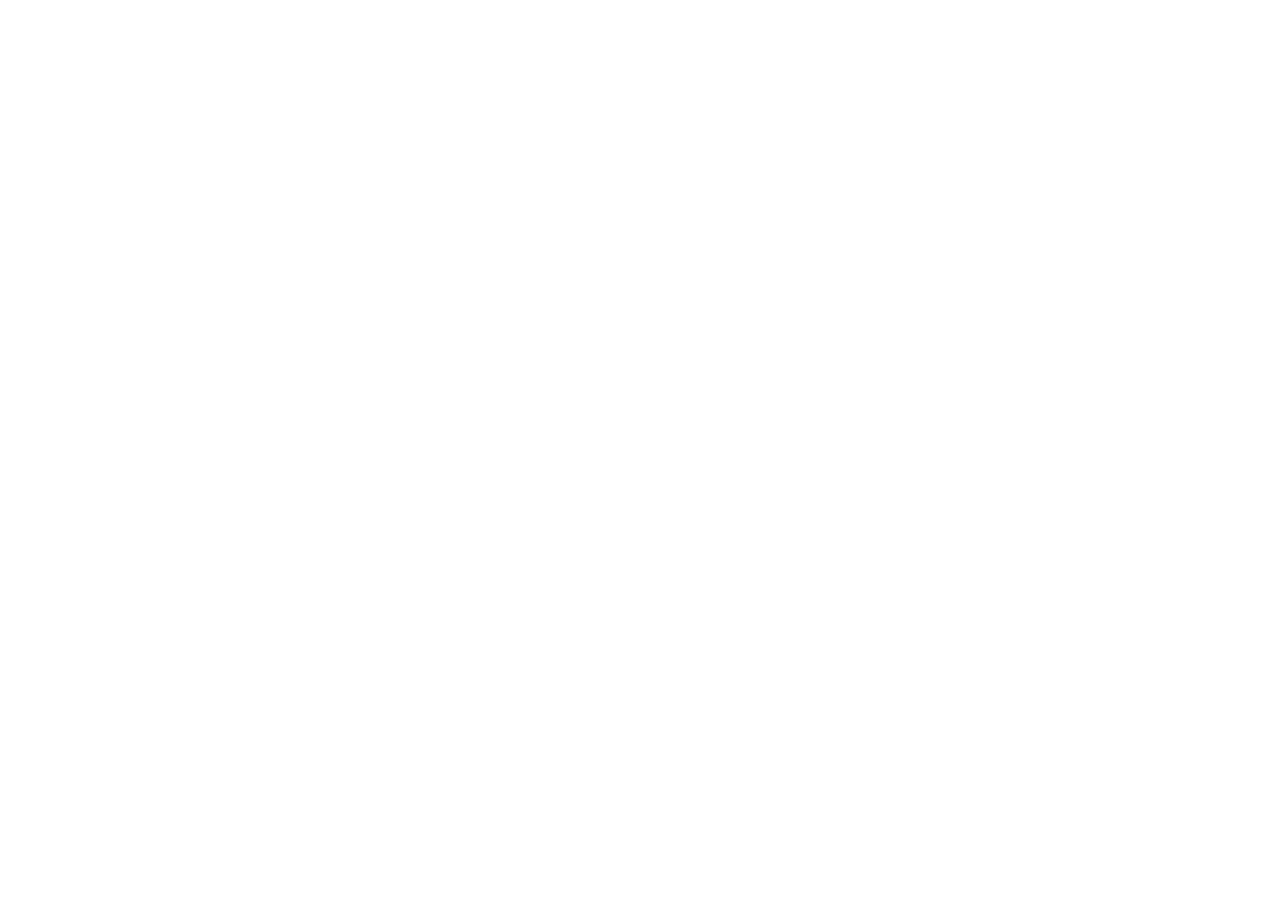
==== index.html @ 5cb4541d "blah blah blah" ====
<!DOCTYPE html>
<html lang="en">
<head>
    <meta charset="UTF-8">
    <meta name="viewport" content="width=device-width, initial-scale=1.0">
    <title>Year 11 Portfolio</title>
    <link rel="stylesheet" href="style.css">
</head>
<body>
    
</body>
</html>
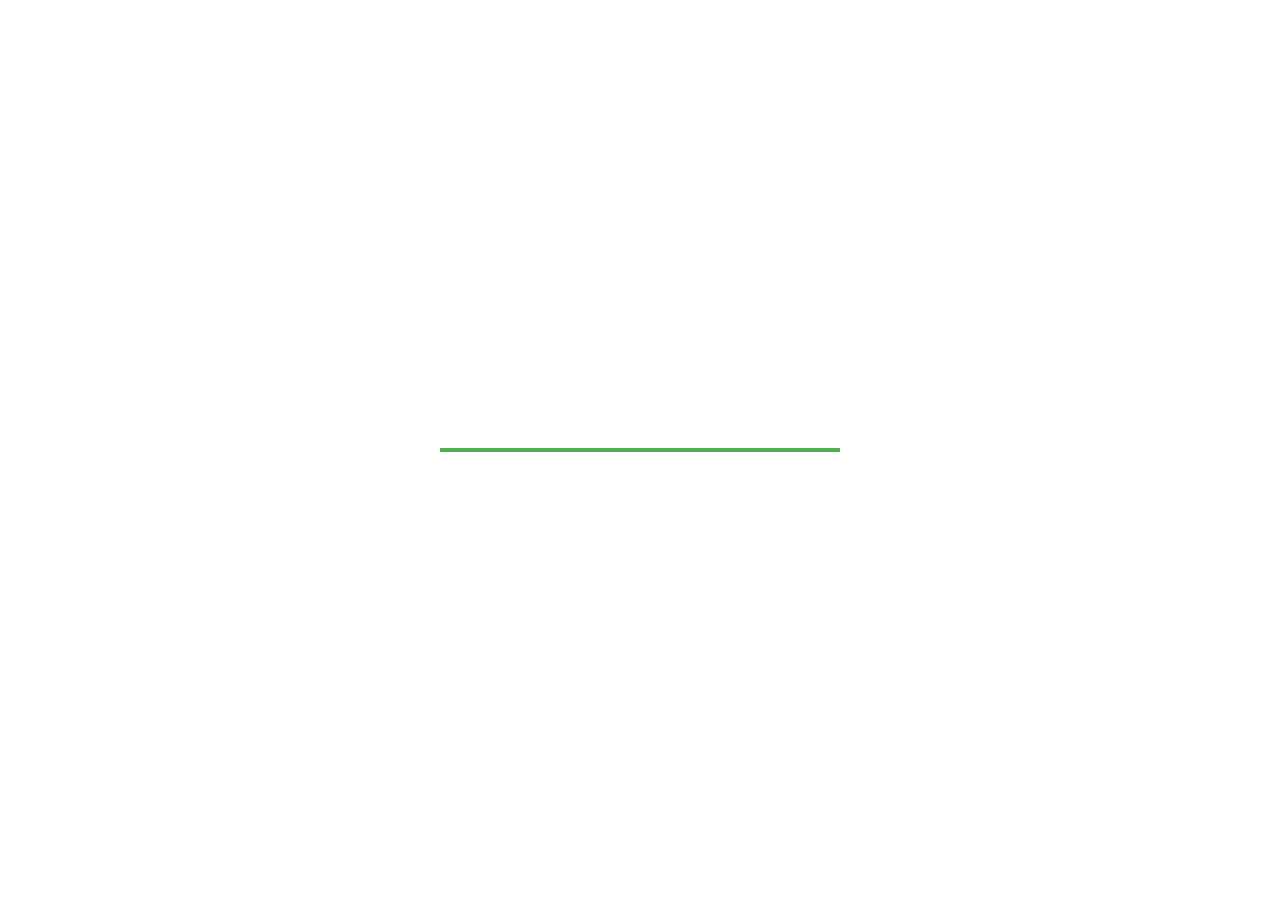
==== commit ccdfeb92: "update" ====
--- a/index.html
+++ b/index.html
@@ -4,9 +4,202 @@
     <meta charset="UTF-8">
     <meta name="viewport" content="width=device-width, initial-scale=1.0">
     <title>Year 11 Portfolio</title>
-    <link rel="stylesheet" href="style.css">
+    <link rel="stylesheet" href="styles.css">
+    <style>
+        html {
+            scroll-behavior: smooth;
+        }
+        body, html {
+            margin: 0;
+            padding: 0;
+            overflow: hidden; /* Hide overflow while loading */
+        }
+        .topnav {
+            position: fixed;
+            top: 0;
+            width: 100%;
+            z-index: 10000;
+            display: flex;
+            justify-content: center;
+            align-items: center;
+            padding: 0;
+            background-color: white; 
+        }
+        .topnav a {
+            display: inline-block;
+            padding: 14px 16px;
+            text-decoration: none;
+        }
+        .topnav a img {
+            width: 50px; 
+            height: auto;
+            transition: transform 0.3s; 
+        }
+        .topnav a:hover img {
+            transform: scale(1.1); 
+        }
+        .topnav a.active img {
+            transform: scale(1.1); 
+        }
+        #projects {
+            margin-top: 2000px; 
+        }
+        
+        ::-webkit-scrollbar {
+            width: 0px;
+        }
+        ::-webkit-scrollbar-track {
+            background: white; 
+        }
+        ::-webkit-scrollbar-thumb {
+            background: white; 
+            border-radius: 0; 
+        }
+        ::-webkit-scrollbar-thumb:hover {
+            background: #ffffff;
+        }
+        
+        .centered-text {
+            text-align: center;
+            position: absolute;
+            top: 50%;
+            left: 50%;
+            transform: translate(-50%, -50%);
+        }
+        .centered-text h1 {
+            font-size: 3em;
+            color: #333;
+        }
+        .centered-text h2 {
+            font-size: 2em;
+            color: #666;
+        }
+        .project-boxes {
+            display: flex;
+            justify-content: space-around;
+            margin-top: 20px;
+        }
+
+        .project-box {
+            width: 30%;
+            padding: 20px;
+            border: 1px solid #ccc;
+            border-radius: 5px;
+            text-align: center;
+            background-color: #f9f9f9;
+        }
+
+        .project-box h3 {
+            margin-top: 0;
+        }
+
+        .project-box p {
+            color: #666;
+        }
+
+        /* Loading bar styles */
+        #loading-bar-container {
+            position: fixed;
+            top: 50%;
+            left: 50%;
+            transform: translate(-50%, -50%);
+            width: 80%;
+            max-width: 400px;
+            height: 4px;
+            background-color: #ddd;
+            z-index: 10001;
+        }
+        #loading-bar {
+            width: 0;
+            height: 100%;
+            background-color: #4caf50;
+            transition: width 4s ease;
+        }
+
+        /* Hide content initially */
+        #content {
+            display: none;
+        }
+    </style>
 </head>
-<body>
-    
+<body id="home">
+    <div id="loading-bar-container">
+        <div id="loading-bar"></div>
+    </div>
+    <div id="content">
+        <div class="topnav" id="navbar">
+            <a class="active" href="#home" id="home-link"><img src="home.png" alt="Home"></a>
+            <a href="#projects" id="projects-link"><img src="projects.png" alt="Projects"></a>
+            <a href="contact.html" id="contact-link"><img src="contact.png" alt="Contact"></a>
+            <a href="about.html" id="about-link"><img src="about_Me.png" alt="About"></a>
+        </div>
+        
+        <div class="centered-text" id="centered-text">
+            <h1>Avery Beuth</h1>
+            <h2>Year 11 Portfolio</h2>
+        </div>
+        
+        <section id="projects">
+            <h2>Projects</h2>
+            <div class="project-boxes">
+                <div class="project-box">
+                    <h3>Project 1</h3>
+                    <p>Description of Project 1</p>
+                </div>
+                <div class="project-box">
+                    <h3>Project 2</h3>
+                    <p>Description of Project 2</p>
+                </div>
+                <div class="project-box">
+                    <h3>Project 3</h3>
+                    <p>Description of Project 3</p>
+                </div>
+            </div>
+        </section>
+    </div>
+
+    <script>
+        document.onreadystatechange = function () {
+            var loadingBar = document.getElementById('loading-bar');
+            var loadingBarContainer = document.getElementById('loading-bar-container');
+            var content = document.getElementById('content');
+            if (document.readyState === 'interactive') {
+                loadingBar.style.width = '100%';
+            } else if (document.readyState === 'complete') {
+                setTimeout(function() {
+                    loadingBarContainer.style.display = 'none';
+                    content.style.display = 'block';
+                    document.body.style.overflow = 'auto'; // Restore overflow
+                }, 4000); // 4 seconds
+            }
+        };
+
+        window.onscroll = function() {
+            var homeLink = document.getElementById("home-link");
+            var projectsLink = document.getElementById("projects-link");
+            var projectsSection = document.getElementById("projects");
+            var projectsSectionTop = projectsSection.offsetTop;
+
+            if (window.scrollY >= projectsSectionTop - 50) {
+                homeLink.classList.remove("active");
+                projectsLink.classList.add("active");
+            } else {
+                homeLink.classList.add("active");
+                projectsLink.classList.remove("active");
+            }
+        };
+
+        document.getElementById("home-link").addEventListener("click", function(event) {
+            event.preventDefault();
+            window.scrollTo({ top: 0, behavior: 'smooth' });
+        });
+
+        document.addEventListener('mousemove', function(e) {
+            var centeredText = document.getElementById('centered-text');
+            var x = e.clientX / window.innerWidth * 15 - 10; // Adjust the multiplier and offset as needed
+            var y = e.clientY / window.innerHeight * 15 - 10; // Adjust the multiplier and offset as needed
+            centeredText.style.transform = 'translate(-50%, -50%) translate(' + x + 'px, ' + y + 'px)';
+        });
+    </script>
 </body>
 </html>--- a/styles.css
+++ b/styles.css
@@ -0,0 +1,86 @@
+body {
+    font-family: -apple-system, BlinkMacSystemFont, "Segoe UI", Roboto, "Helvetica Neue", Arial, sans-serif;
+    margin: 0;
+    padding: 0;
+    background-color: #ffffff;
+}
+
+.topnav {
+    background-color: white; 
+    overflow: hidden;
+    margin: 0;
+    display: flex;
+    justify-content: center;
+    align-items: center;
+    padding: 0;
+}
+
+.topnav a {
+    text-align: center;
+    padding: 14px 16px;
+    text-decoration: none;
+    font-size: 17px;
+    transition: transform 0.3s; 
+}
+
+.topnav a img {
+    width: 50px; 
+    height: auto;
+    transition: transform 0.3s; 
+}
+
+.topnav a:hover img {
+    transform: scale(1.1);
+}
+
+.topnav a.active img {
+    transform: scale(1.1); 
+}
+
+#home-link:hover img {
+    transform: scale(1.1); 
+}
+
+#projects-link:hover img,
+#contact-link:hover img,
+#about-link:hover img {
+    transform: scale(1.1); 
+}
+
+.content {
+    text-align: center;
+    margin-top: 50px;
+}
+
+.content h1 {
+    font-size: 48px;
+    color: #333;
+}
+
+.content h2 {
+    font-size: 24px;
+    color: #666;
+}
+
+.project-boxes {
+    display: flex;
+    justify-content: space-around;
+    margin-top: 20px;
+}
+
+.project-box {
+    width: 30%;
+    padding: 20px;
+    border: 1px solid #ccc;
+    border-radius: 5px;
+    text-align: center;
+    background-color: #f9f9f9;
+}
+
+.project-box h3 {
+    margin-top: 0;
+}
+
+.project-box p {
+    color: #666;
+}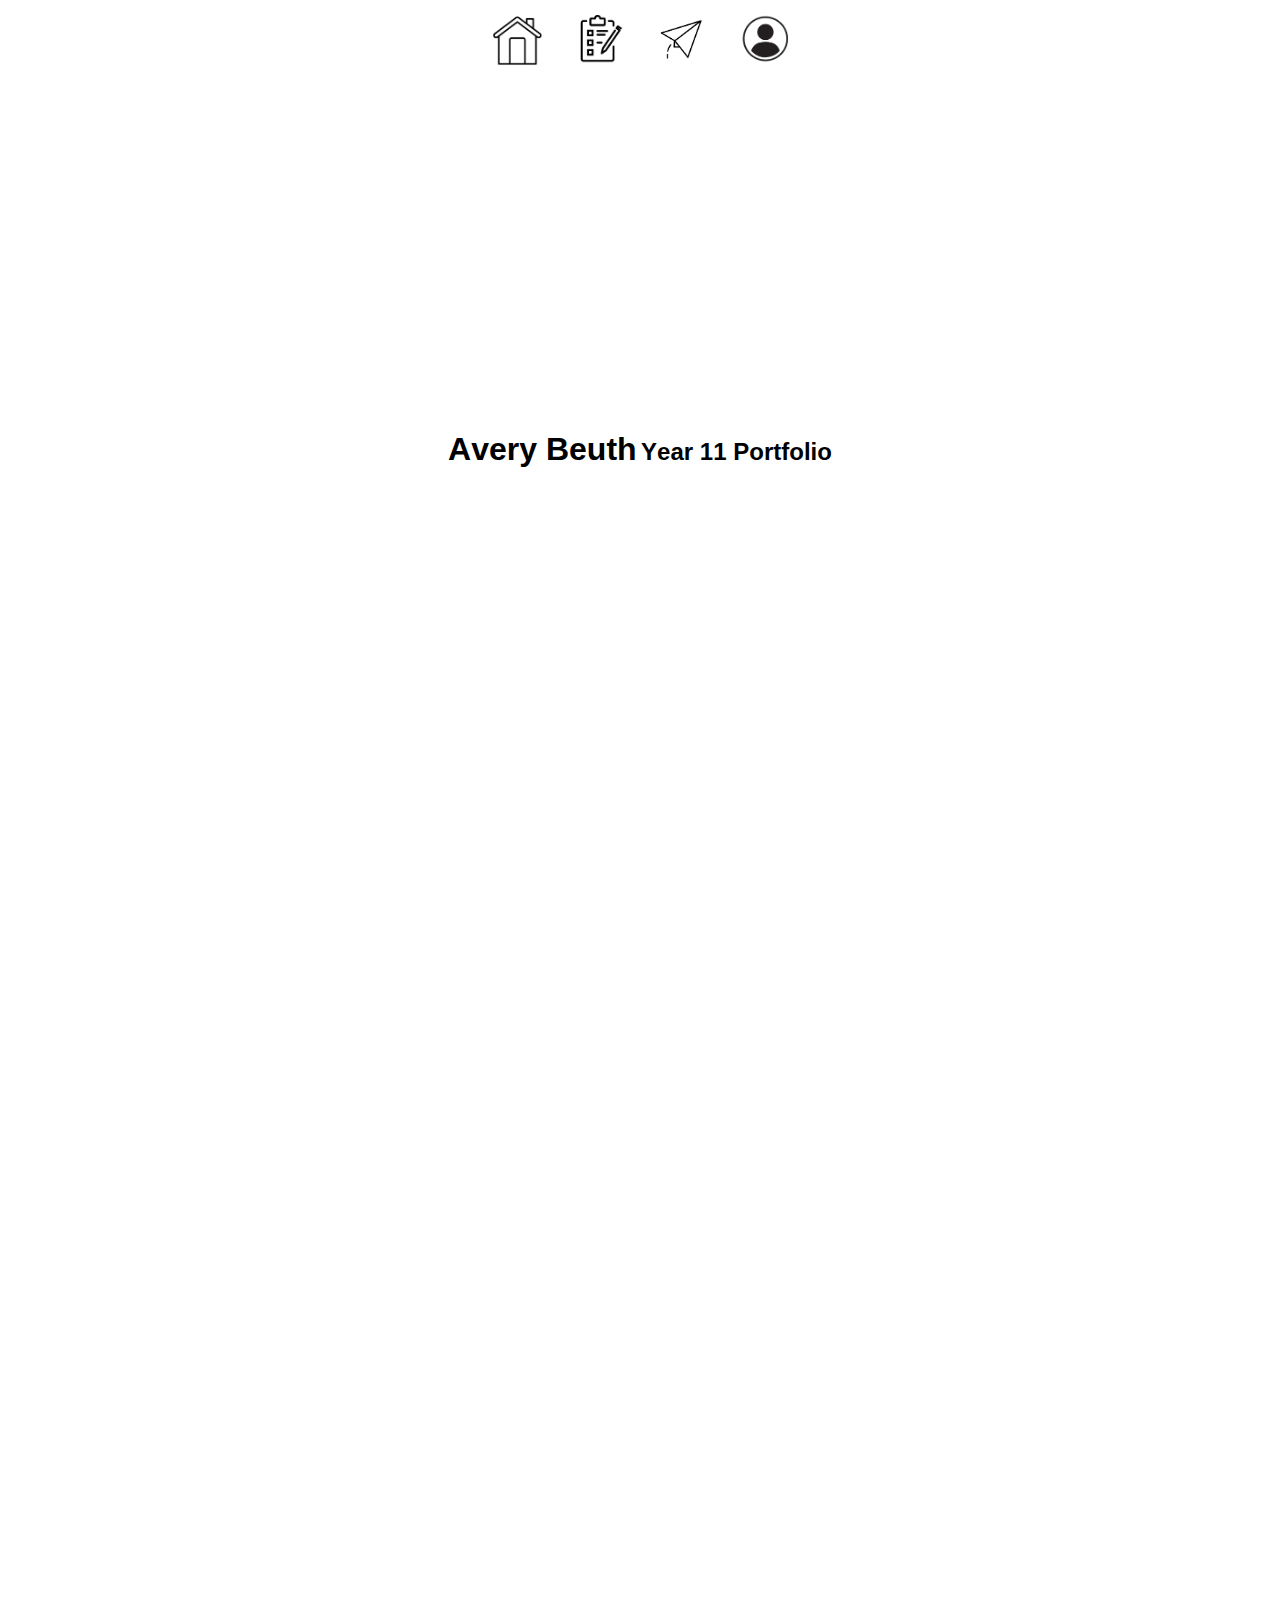
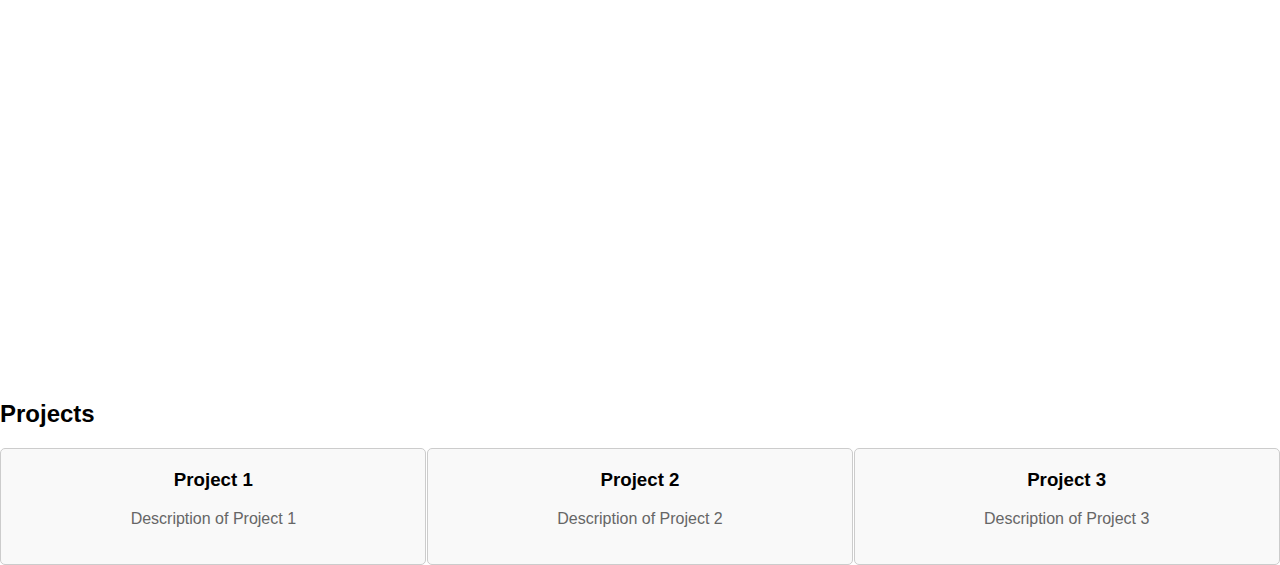
==== commit 94061054: "added color" ====
--- a/index.html
+++ b/index.html
@@ -12,7 +12,6 @@
         body, html {
             margin: 0;
             padding: 0;
-            overflow: hidden; /* Hide overflow while loading */
         }
         .topnav {
             position: fixed;
@@ -33,10 +32,11 @@
         .topnav a img {
             width: 50px; 
             height: auto;
-            transition: transform 0.3s; 
+            transition: transform 0.3s, filter 0.3s; 
         }
         .topnav a:hover img {
             transform: scale(1.1); 
+            filter: brightness(100%) saturate(100%) invert(30%) sepia(83%) saturate(500%) hue-rotate(150deg) brightness(92%) contrast(92%);
         }
         .topnav a.active img {
             transform: scale(1.1); 
@@ -66,13 +66,16 @@
             left: 50%;
             transform: translate(-50%, -50%);
         }
-        .centered-text h1 {
-            font-size: 3em;
-            color: #333;
+        .centered-text h1, .centered-text h2 {
+            display: inline-block;
         }
-        .centered-text h2 {
-            font-size: 2em;
-            color: #666;
+        .centered-text span {
+            display: inline-block;
+            transition: color 0.3s, transform 0.3s;
+        }
+        .centered-text span:hover {
+            color: rgb(11, 147, 175);
+            transform: scale(1.1);
         }
         .project-boxes {
             display: flex;
@@ -96,84 +99,47 @@
         .project-box p {
             color: #666;
         }
-
-        /* Loading bar styles */
-        #loading-bar-container {
-            position: fixed;
-            top: 50%;
-            left: 50%;
-            transform: translate(-50%, -50%);
-            width: 80%;
-            max-width: 400px;
-            height: 4px;
-            background-color: #ddd;
-            z-index: 10001;
-        }
-        #loading-bar {
-            width: 0;
-            height: 100%;
-            background-color: #4caf50;
-            transition: width 4s ease;
-        }
-
-        /* Hide content initially */
-        #content {
-            display: none;
-        }
     </style>
 </head>
 <body id="home">
-    <div id="loading-bar-container">
-        <div id="loading-bar"></div>
+    <div class="topnav" id="navbar">
+        <a class="active" href="#home" id="home-link"><img src="home.png" alt="Home"></a>
+        <a href="#projects" id="projects-link"><img src="projects.png" alt="Projects"></a>
+        <a href="contact.html" id="contact-link"><img src="contact.png" alt="Contact"></a>
+        <a href="about.html" id="about-link"><img src="about_Me.png" alt="About"></a>
     </div>
-    <div id="content">
-        <div class="topnav" id="navbar">
-            <a class="active" href="#home" id="home-link"><img src="home.png" alt="Home"></a>
-            <a href="#projects" id="projects-link"><img src="projects.png" alt="Projects"></a>
-            <a href="contact.html" id="contact-link"><img src="contact.png" alt="Contact"></a>
-            <a href="about.html" id="about-link"><img src="about_Me.png" alt="About"></a>
+    
+    <div class="centered-text" id="centered-text">
+        <h1>
+            <span>A</span><span>v</span><span>e</span><span>r</span><span>y</span> 
+            <span>B</span><span>e</span><span>u</span><span>t</span><span>h</span>
+        </h1>
+        <h2>
+            <span>Y</span><span>e</span><span>a</span><span>r</span> 
+            <span>1</span><span>1</span> 
+            <span>P</span><span>o</span><span>r</span><span>t</span><span>f</span><span>o</span><span>l</span><span>i</span><span>o</span>
+        </h2>
+    </div>
+    
+    <section id="projects">
+        <h2>Projects</h2>
+        <div class="project-boxes">
+            <div class="project-box">
+                <h3>Project 1</h3>
+                <p>Description of Project 1</p>
+            </div>
+            <div class="project-box">
+                <h3>Project 2</h3>
+                <p>Description of Project 2</p>
+            </div>
+            <div class="project-box">
+                <h3>Project 3</h3>
+                <p>Description of Project 3</p>
+            </div>
         </div>
-        
-        <div class="centered-text" id="centered-text">
-            <h1>Avery Beuth</h1>
-            <h2>Year 11 Portfolio</h2>
-        </div>
-        
-        <section id="projects">
-            <h2>Projects</h2>
-            <div class="project-boxes">
-                <div class="project-box">
-                    <h3>Project 1</h3>
-                    <p>Description of Project 1</p>
-                </div>
-                <div class="project-box">
-                    <h3>Project 2</h3>
-                    <p>Description of Project 2</p>
-                </div>
-                <div class="project-box">
-                    <h3>Project 3</h3>
-                    <p>Description of Project 3</p>
-                </div>
-            </div>
-        </section>
-    </div>
+    </section>
 
     <script>
-        document.onreadystatechange = function () {
-            var loadingBar = document.getElementById('loading-bar');
-            var loadingBarContainer = document.getElementById('loading-bar-container');
-            var content = document.getElementById('content');
-            if (document.readyState === 'interactive') {
-                loadingBar.style.width = '100%';
-            } else if (document.readyState === 'complete') {
-                setTimeout(function() {
-                    loadingBarContainer.style.display = 'none';
-                    content.style.display = 'block';
-                    document.body.style.overflow = 'auto'; // Restore overflow
-                }, 4000); // 4 seconds
-            }
-        };
-
         window.onscroll = function() {
             var homeLink = document.getElementById("home-link");
             var projectsLink = document.getElementById("projects-link");
@@ -196,8 +162,8 @@
 
         document.addEventListener('mousemove', function(e) {
             var centeredText = document.getElementById('centered-text');
-            var x = e.clientX / window.innerWidth * 15 - 10; // Adjust the multiplier and offset as needed
-            var y = e.clientY / window.innerHeight * 15 - 10; // Adjust the multiplier and offset as needed
+            var x = e.clientX / window.innerWidth * 15 - 10; 
+            var y = e.clientY / window.innerHeight * 15 - 10; 
             centeredText.style.transform = 'translate(-50%, -50%) translate(' + x + 'px, ' + y + 'px)';
         });
     </script>
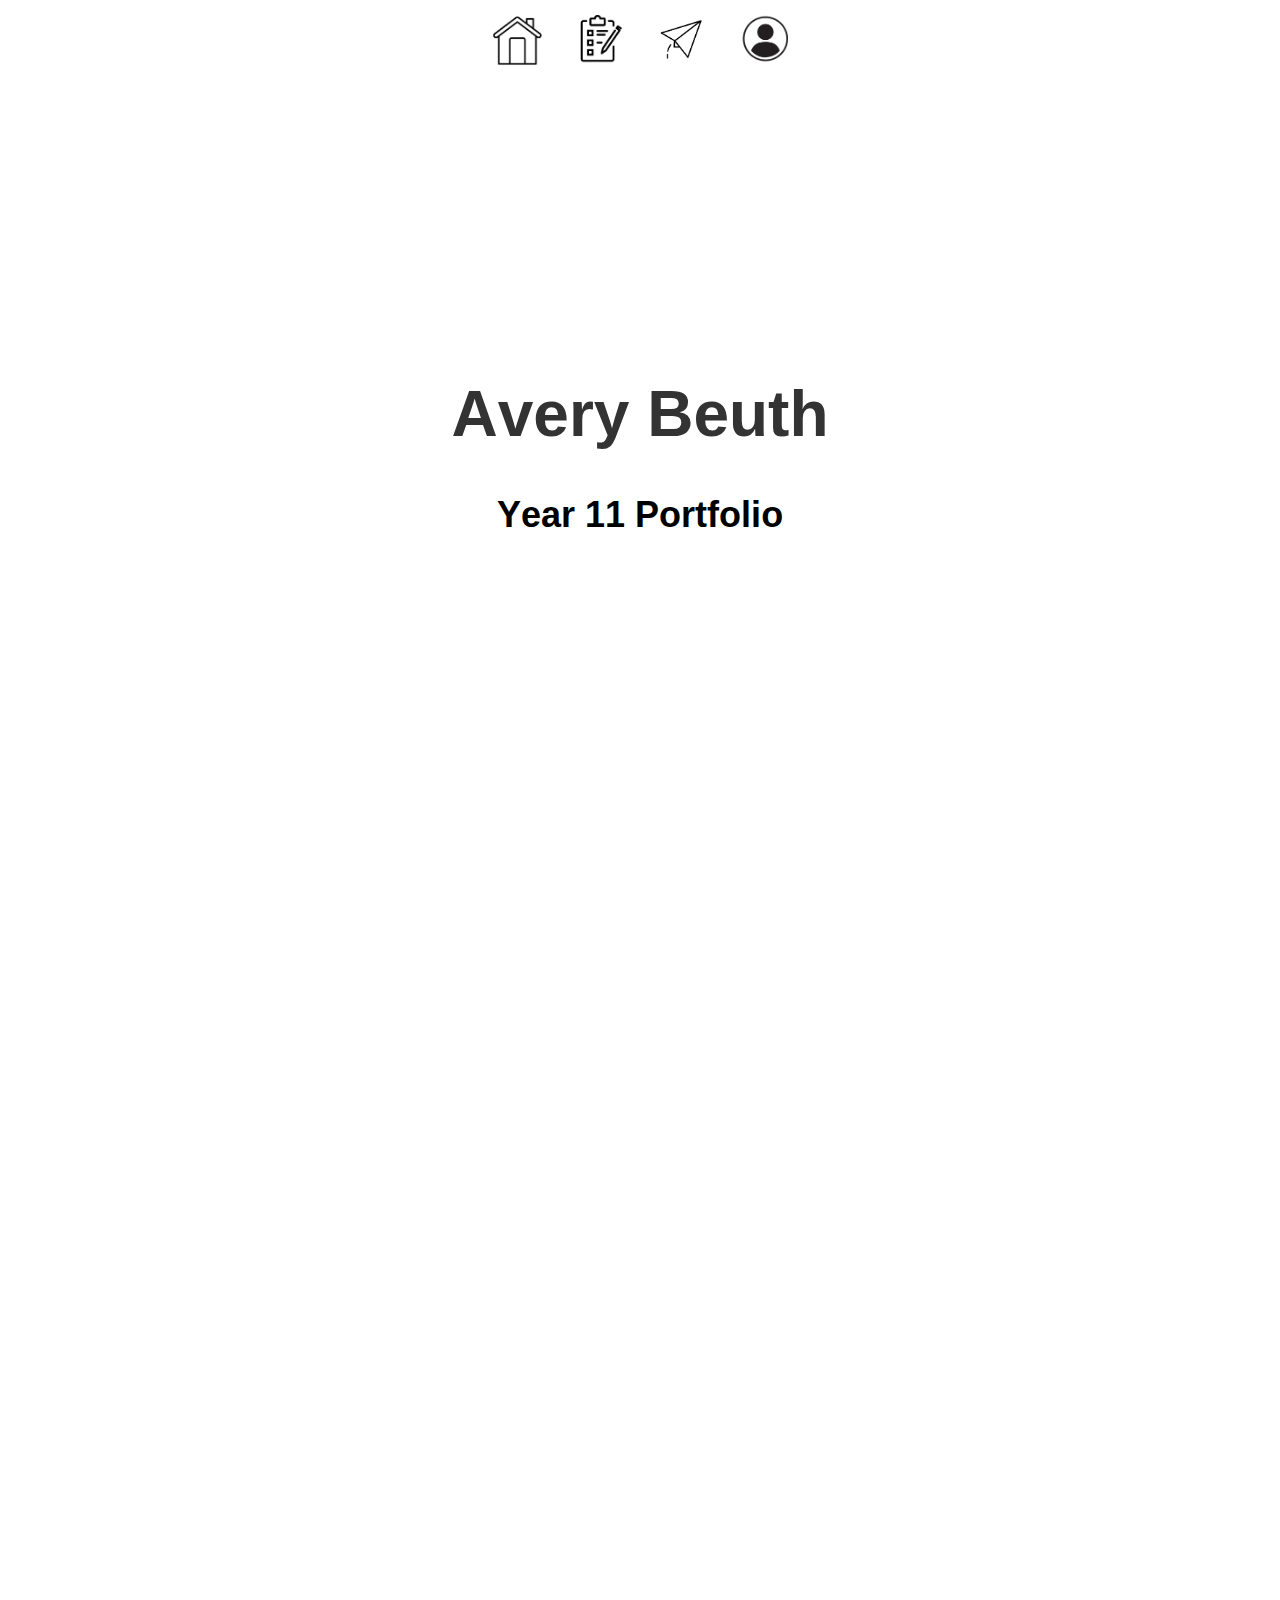
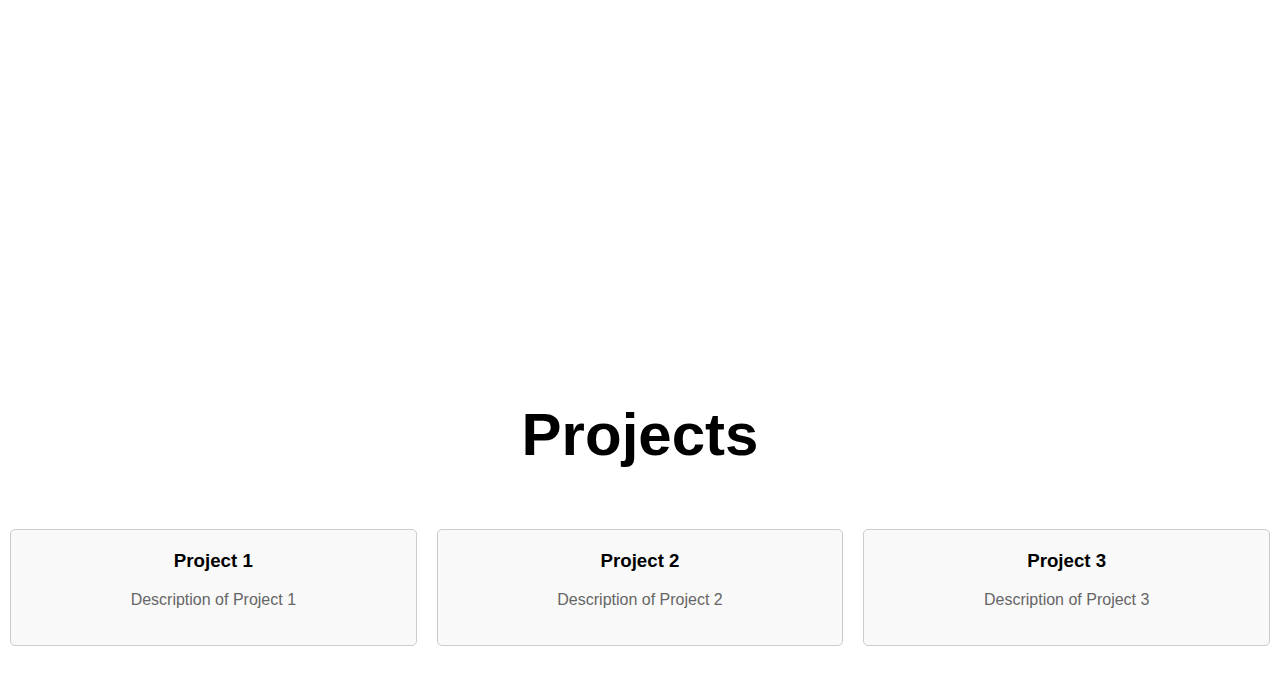
==== commit 33a66f5a: "added animations" ====
--- a/index.html
+++ b/index.html
@@ -43,6 +43,7 @@
         }
         #projects {
             margin-top: 2000px; 
+            text-align: center; /* Center the text */
         }
         
         ::-webkit-scrollbar {
@@ -66,8 +67,16 @@
             left: 50%;
             transform: translate(-50%, -50%);
         }
-        .centered-text h1, .centered-text h2 {
-            display: inline-block;
+        .centered-text h1 {
+            display: block;
+            font-size: 64px;
+            color: #333;
+        }
+        .centered-text h2 {
+            display: block;
+            font-size: 36px;
+            color: #000; /* Change the color to black */
+            margin-top: 10px;
         }
         .centered-text span {
             display: inline-block;
@@ -81,6 +90,7 @@
             display: flex;
             justify-content: space-around;
             margin-top: 20px;
+            margin-bottom: 40px; /* Add space below the project boxes */
         }
 
         .project-box {
@@ -90,6 +100,7 @@
             border-radius: 5px;
             text-align: center;
             background-color: #f9f9f9;
+            margin:  10px; /* Add space between each project box */
         }
 
         .project-box h3 {
@@ -122,7 +133,9 @@
     </div>
     
     <section id="projects">
-        <h2>Projects</h2>
+        <h2 class="rainbow-text">
+            <span>P</span><span>r</span><span>o</span><span>j</span><span>e</span><span>c</span><span>t</span><span>s</span>
+        </h2>
         <div class="project-boxes">
             <div class="project-box">
                 <h3>Project 1</h3>
--- a/styles.css
+++ b/styles.css
@@ -31,6 +31,7 @@
 
 .topnav a:hover img {
     transform: scale(1.1);
+    filter: brightness(0) saturate(100%) invert(30%) sepia(83%) saturate(500%) hue-rotate(150deg) brightness(92%) contrast(92%);
 }
 
 .topnav a.active img {
@@ -62,19 +63,51 @@
     color: #666;
 }
 
+.centered-text {
+    text-align: center;
+    position: absolute;
+    top: 50%;
+    left: 50%;
+    transform: translate(-50%, -50%);
+}
+
+.centered-text h1 {
+    font-size: 64px;
+    color: #333;
+}
+
+.centered-text h2 {
+    font-size: 36px; 
+    color: #000; /* Change the color to black */
+    display: block; /* Ensure it is displayed as a block element */
+    margin-top: 10px;
+}
+
+.centered-text span {
+    display: inline-block;
+    transition: color 0.3s, transform 0.3s;
+}
+
+.centered-text span:hover {
+    color: rgb(11, 147, 175);
+    transform: scale(1.1);
+}
+
 .project-boxes {
     display: flex;
     justify-content: space-around;
     margin-top: 20px;
+    margin-bottom: 40px; /* Add space below the project boxes */
 }
 
 .project-box {
     width: 30%;
     padding: 20px;
-    border: 1px solid #ccc;
+    border: 10px solid #000000;
     border-radius: 5px;
     text-align: center;
     background-color: #f9f9f9;
+    margin: 15px; /* Add space between each project box */
 }
 
 .project-box h3 {
@@ -83,4 +116,34 @@
 
 .project-box p {
     color: #666;
+}
+
+.rainbow-text {
+    font-size: 60px; /* Make the text bigger */
+    animation: moveAround 5s infinite alternate; /* Constantly move around */
+}
+
+.rainbow-text span {
+    transition: color 0.3s, transform 0.3s;
+}
+
+.rainbow-text span:hover {
+    transform: scale(1.2);
+}
+
+.rainbow-text span:nth-child(1):hover { color: #FF0000; }
+.rainbow-text span:nth-child(2):hover { color: #FF7F00; }
+.rainbow-text span:nth-child(3):hover { color: #FFFF00; }
+.rainbow-text span:nth-child(4):hover { color: #00FF00; }
+.rainbow-text span:nth-child(5):hover { color: #0000FF; }
+.rainbow-text span:nth-child(6):hover { color: #4B0082; }
+.rainbow-text span:nth-child(7):hover { color: #8B00FF; }
+.rainbow-text span:nth-child(8):hover { color: #FF0000; }
+
+@keyframes moveAround {
+    0% { transform: translate(0, 0); }
+    25% { transform: translate(5px, -5px); }
+    50% { transform: translate(-5px, 5px); }
+    75% { transform: translate(5px, 5px); }
+    100% { transform: translate(-5px, -5px); }
 }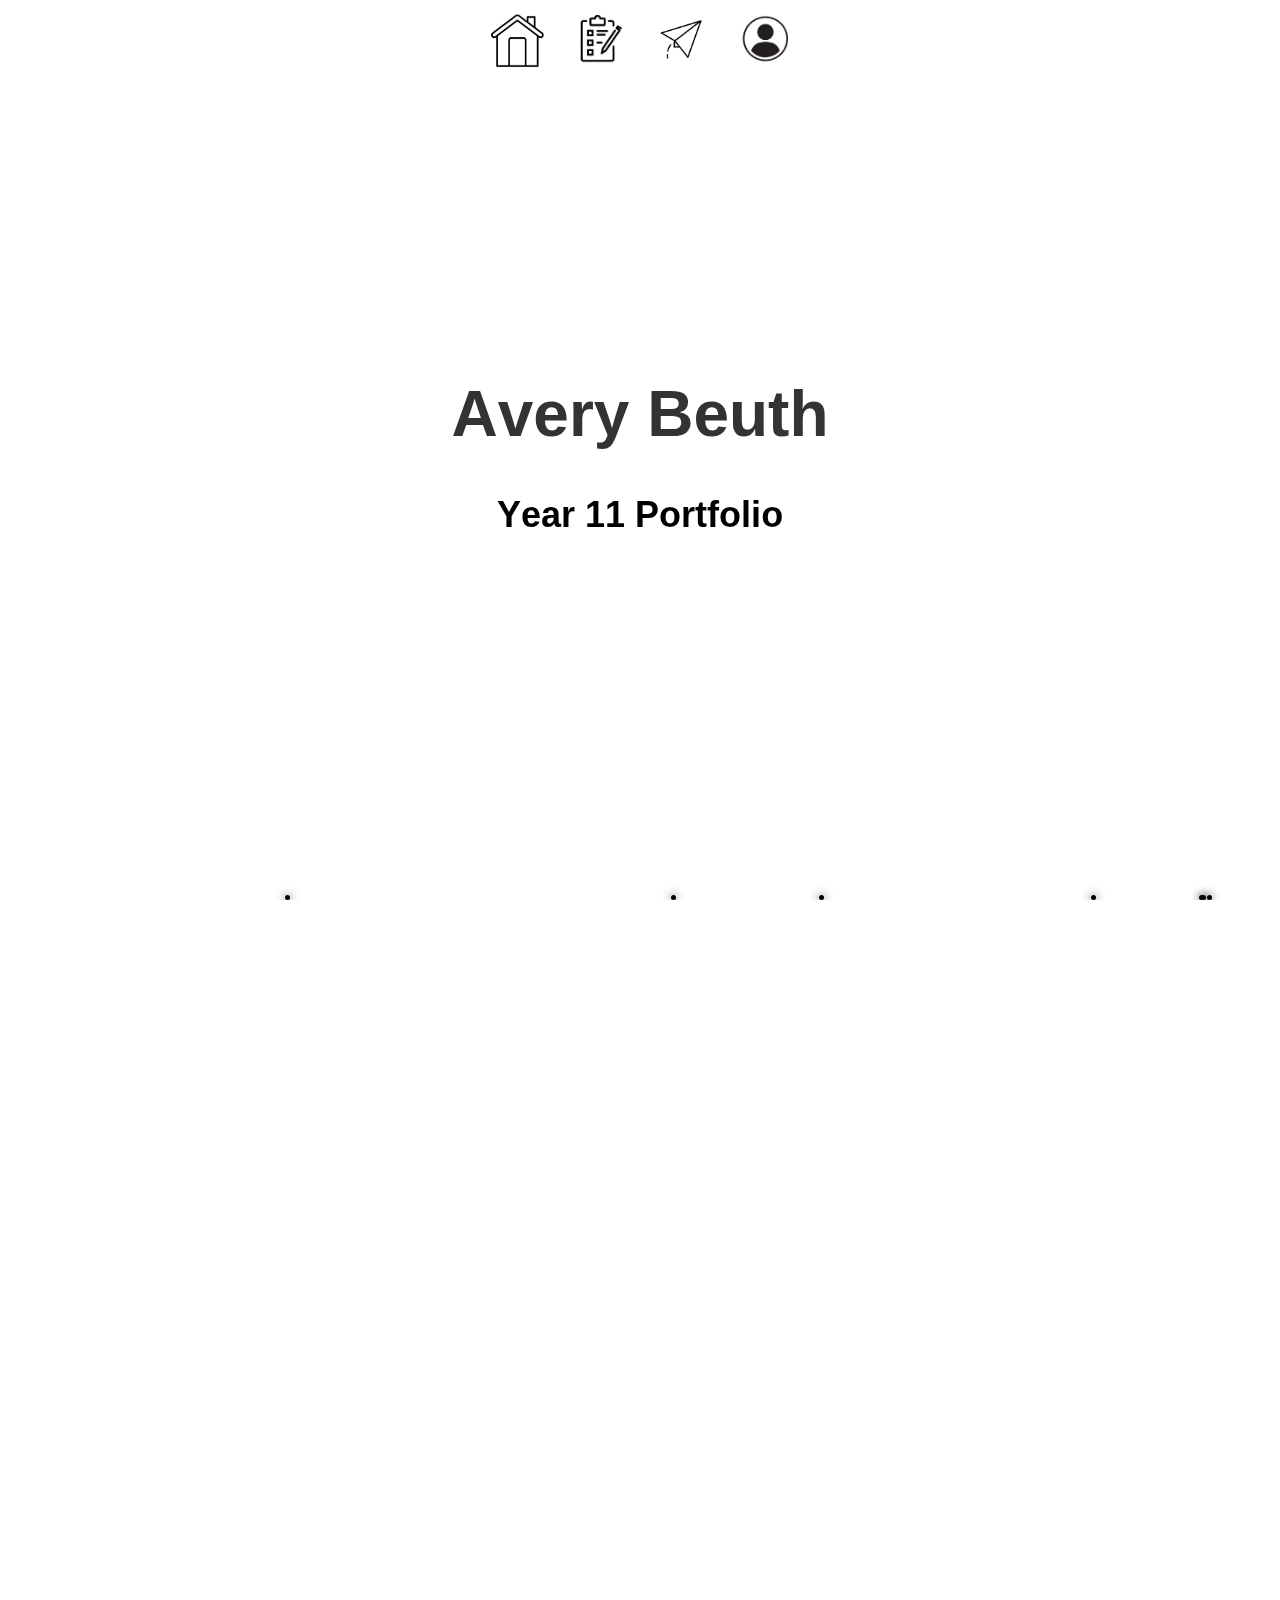
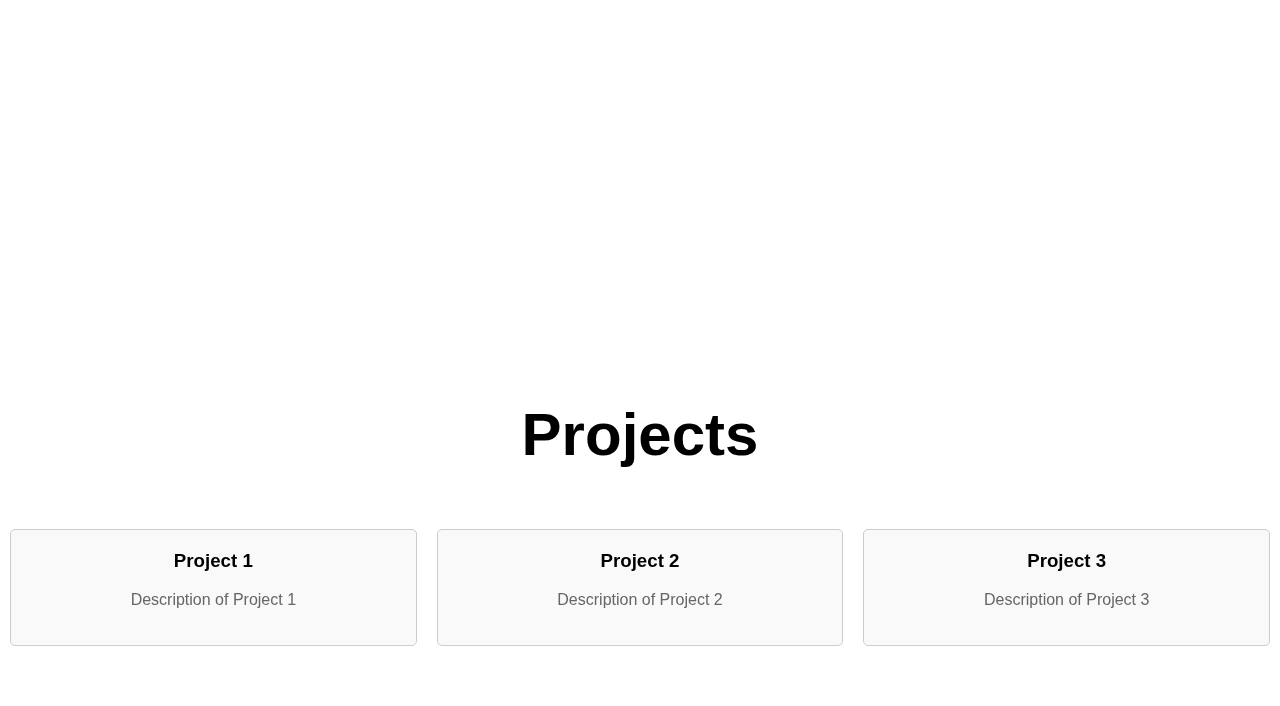
==== commit 9f01708c: "finished project page and home page" ====
--- a/index.html
+++ b/index.html
@@ -5,112 +5,6 @@
     <meta name="viewport" content="width=device-width, initial-scale=1.0">
     <title>Year 11 Portfolio</title>
     <link rel="stylesheet" href="styles.css">
-    <style>
-        html {
-            scroll-behavior: smooth;
-        }
-        body, html {
-            margin: 0;
-            padding: 0;
-        }
-        .topnav {
-            position: fixed;
-            top: 0;
-            width: 100%;
-            z-index: 10000;
-            display: flex;
-            justify-content: center;
-            align-items: center;
-            padding: 0;
-            background-color: white; 
-        }
-        .topnav a {
-            display: inline-block;
-            padding: 14px 16px;
-            text-decoration: none;
-        }
-        .topnav a img {
-            width: 50px; 
-            height: auto;
-            transition: transform 0.3s, filter 0.3s; 
-        }
-        .topnav a:hover img {
-            transform: scale(1.1); 
-            filter: brightness(100%) saturate(100%) invert(30%) sepia(83%) saturate(500%) hue-rotate(150deg) brightness(92%) contrast(92%);
-        }
-        .topnav a.active img {
-            transform: scale(1.1); 
-        }
-        #projects {
-            margin-top: 2000px; 
-            text-align: center; /* Center the text */
-        }
-        
-        ::-webkit-scrollbar {
-            width: 0px;
-        }
-        ::-webkit-scrollbar-track {
-            background: white; 
-        }
-        ::-webkit-scrollbar-thumb {
-            background: white; 
-            border-radius: 0; 
-        }
-        ::-webkit-scrollbar-thumb:hover {
-            background: #ffffff;
-        }
-        
-        .centered-text {
-            text-align: center;
-            position: absolute;
-            top: 50%;
-            left: 50%;
-            transform: translate(-50%, -50%);
-        }
-        .centered-text h1 {
-            display: block;
-            font-size: 64px;
-            color: #333;
-        }
-        .centered-text h2 {
-            display: block;
-            font-size: 36px;
-            color: #000; /* Change the color to black */
-            margin-top: 10px;
-        }
-        .centered-text span {
-            display: inline-block;
-            transition: color 0.3s, transform 0.3s;
-        }
-        .centered-text span:hover {
-            color: rgb(11, 147, 175);
-            transform: scale(1.1);
-        }
-        .project-boxes {
-            display: flex;
-            justify-content: space-around;
-            margin-top: 20px;
-            margin-bottom: 40px; /* Add space below the project boxes */
-        }
-
-        .project-box {
-            width: 30%;
-            padding: 20px;
-            border: 1px solid #ccc;
-            border-radius: 5px;
-            text-align: center;
-            background-color: #f9f9f9;
-            margin:  10px; /* Add space between each project box */
-        }
-
-        .project-box h3 {
-            margin-top: 0;
-        }
-
-        .project-box p {
-            color: #666;
-        }
-    </style>
 </head>
 <body id="home">
     <div class="topnav" id="navbar">
@@ -131,6 +25,9 @@
             <span>P</span><span>o</span><span>r</span><span>t</span><span>f</span><span>o</span><span>l</span><span>i</span><span>o</span>
         </h2>
     </div>
+
+   
+    <div id="stars"></div>
     
     <section id="projects">
         <h2 class="rainbow-text">
@@ -166,6 +63,13 @@
                 homeLink.classList.add("active");
                 projectsLink.classList.remove("active");
             }
+
+            
+            if ((window.innerHeight + window.scrollY) >= document.body.offsetHeight) {
+                changeStarColors(true);
+            } else if (window.scrollY === 0) {
+                changeStarColors(false); 
+            }
         };
 
         document.getElementById("home-link").addEventListener("click", function(event) {
@@ -179,6 +83,47 @@
             var y = e.clientY / window.innerHeight * 15 - 10; 
             centeredText.style.transform = 'translate(-50%, -50%) translate(' + x + 'px, ' + y + 'px)';
         });
+
+        
+        function createStar() {
+            const star = document.createElement('div');
+            star.classList.add('star');
+            star.style.left = `${Math.random() * 100}vw`;
+            star.style.animationDuration = `${Math.random() * 3 + 2}s`;
+
+            
+            if (Math.random() < 0.5) {
+                star.style.background = 'black';
+                star.style.boxShadow = '0 0 10px black';
+            } else {
+                star.style.background = 'white';
+                star.style.boxShadow = '0 0 10px white';
+            }
+
+            document.getElementById('stars').appendChild(star);
+
+            setTimeout(() => {
+                star.remove();
+            }, 5000);
+        }
+
+        setInterval(createStar, 50); 
+
+        
+        function changeStarColors(isAtBottom) {
+            const stars = document.querySelectorAll('.star');
+            stars.forEach(star => {
+                if (isAtBottom) {
+                    const colors = ['#FF0000', '#FF7F00', '#FFFF00', '#00FF00', '#0000FF', '#4B0082', '#8B00FF'];
+                    const randomColor = colors[Math.floor(Math.random() * colors.length)];
+                    star.style.background = randomColor;
+                    star.style.boxShadow = `0 0 10px ${randomColor}`;
+                } else {
+                    star.style.background = 'black';
+                    star.style.boxShadow = '0 0 10px black';
+                }
+            });
+        }
     </script>
 </body>
 </html>--- a/styles.css
+++ b/styles.css
@@ -1,21 +1,31 @@
+html {
+    scroll-behavior: smooth;
+}
+
+body, html {
+    margin: 0;
+    padding: 0;
+}
+
 body {
     font-family: -apple-system, BlinkMacSystemFont, "Segoe UI", Roboto, "Helvetica Neue", Arial, sans-serif;
-    margin: 0;
-    padding: 0;
     background-color: #ffffff;
 }
 
 .topnav {
-    background-color: white; 
-    overflow: hidden;
-    margin: 0;
+    position: fixed;
+    top: 0;
+    width: 100%;
+    z-index: 10000;
     display: flex;
     justify-content: center;
     align-items: center;
     padding: 0;
+    background-color: white; 
 }
 
 .topnav a {
+    display: inline-block;
     text-align: center;
     padding: 14px 16px;
     text-decoration: none;
@@ -26,26 +36,31 @@
 .topnav a img {
     width: 50px; 
     height: auto;
-    transition: transform 0.3s; 
+    transition: transform 0.3s, filter 0.3s; 
 }
 
 .topnav a:hover img {
-    transform: scale(1.1);
-    filter: brightness(0) saturate(100%) invert(30%) sepia(83%) saturate(500%) hue-rotate(150deg) brightness(92%) contrast(92%);
+    transform: scale(1.2);
+   
 }
 
 .topnav a.active img {
-    transform: scale(1.1); 
+    transform: scale(1.2); 
 }
 
 #home-link:hover img {
-    transform: scale(1.1); 
+    transform: scale(1.2); 
 }
 
 #projects-link:hover img,
 #contact-link:hover img,
 #about-link:hover img {
-    transform: scale(1.1); 
+    transform: scale(1.2); 
+}
+
+#projects {
+    margin-top: 2000px; 
+    text-align: center;
 }
 
 .content {
@@ -72,14 +87,15 @@
 }
 
 .centered-text h1 {
+    display: block;
     font-size: 64px;
     color: #333;
 }
 
 .centered-text h2 {
+    display: block;
     font-size: 36px; 
-    color: #000; /* Change the color to black */
-    display: block; /* Ensure it is displayed as a block element */
+    color: #000; 
     margin-top: 10px;
 }
 
@@ -89,7 +105,7 @@
 }
 
 .centered-text span:hover {
-    color: rgb(11, 147, 175);
+    
     transform: scale(1.1);
 }
 
@@ -97,17 +113,17 @@
     display: flex;
     justify-content: space-around;
     margin-top: 20px;
-    margin-bottom: 40px; /* Add space below the project boxes */
+    margin-bottom: 50px; 
 }
 
 .project-box {
     width: 30%;
     padding: 20px;
-    border: 10px solid #000000;
+    border: 1px solid #ccc;
     border-radius: 5px;
     text-align: center;
     background-color: #f9f9f9;
-    margin: 15px; /* Add space between each project box */
+    margin: 10px; 
 }
 
 .project-box h3 {
@@ -119,8 +135,8 @@
 }
 
 .rainbow-text {
-    font-size: 60px; /* Make the text bigger */
-    animation: moveAround 5s infinite alternate; /* Constantly move around */
+    font-size: 60px; 
+    animation: moveAround 5s infinite alternate; 
 }
 
 .rainbow-text span {
@@ -142,8 +158,56 @@
 
 @keyframes moveAround {
     0% { transform: translate(0, 0); }
-    25% { transform: translate(5px, -5px); }
-    50% { transform: translate(-5px, 5px); }
-    75% { transform: translate(5px, 5px); }
-    100% { transform: translate(-5px, -5px); }
+    25% { transform: translate(0, -10px); }
+    50% { transform: translate(0, 0); }
+    75% { transform: translate(0, -10px); }
+    100% { transform: translate(0, 0); }
+}
+
+#stars {
+    position: fixed;
+    top: 0;
+    left: 0;
+    width: 100%;
+    height: 100%;
+    pointer-events: none;
+    overflow: hidden;
+    z-index: -1; 
+}
+
+.star {
+    position: absolute;
+    bottom: 0;
+    width: 5px;
+    height: 5px;
+    border-radius: 50%;
+    animation: float 5s linear infinite;
+}
+
+@keyframes float {
+    0% {
+        transform: translateY(0);
+        opacity: 1;
+    }
+    100% {
+        transform: translateY(-100vh);
+        opacity: 0;
+    }
+}
+
+::-webkit-scrollbar {
+    width: 0px;
+}
+
+::-webkit-scrollbar-track {
+    background: white; 
+}
+
+::-webkit-scrollbar-thumb {
+    background: white; 
+    border-radius: 0; 
+}
+
+::-webkit-scrollbar-thumb:hover {
+    background: #ffffff;
 }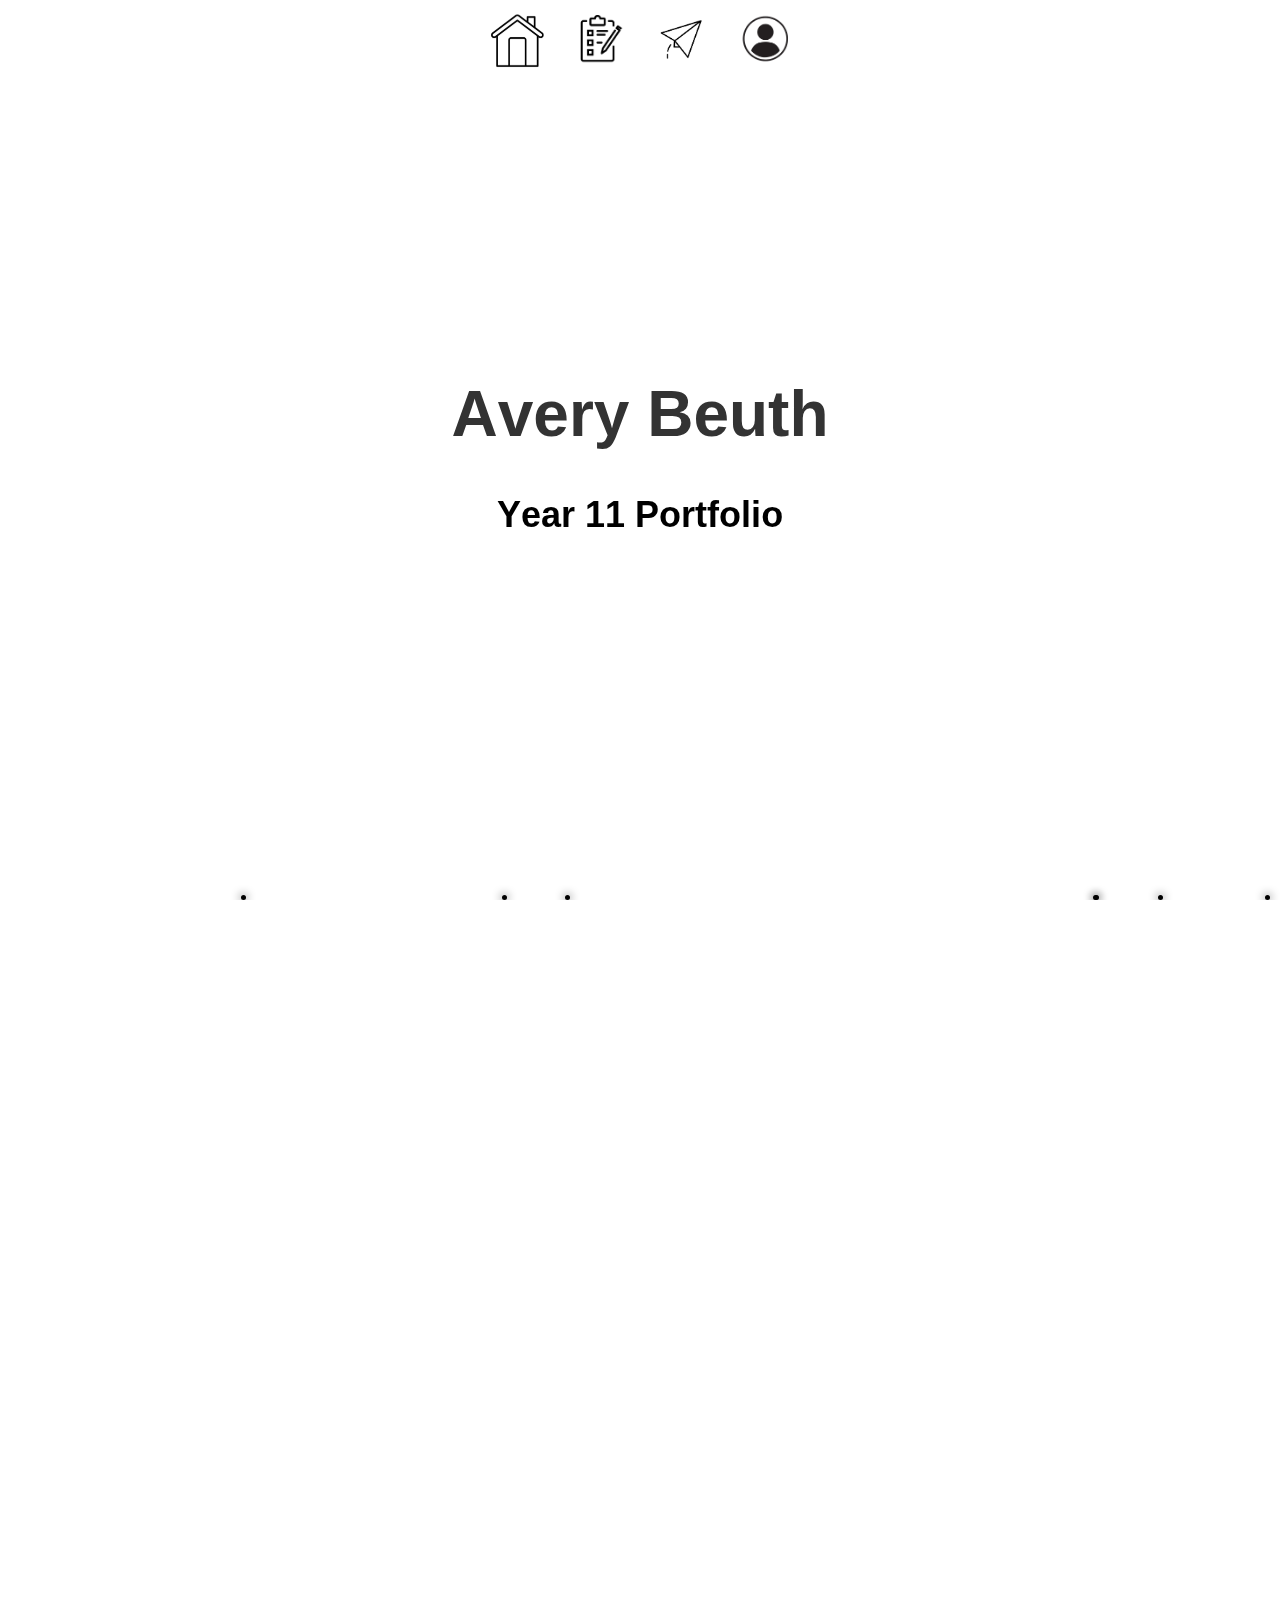
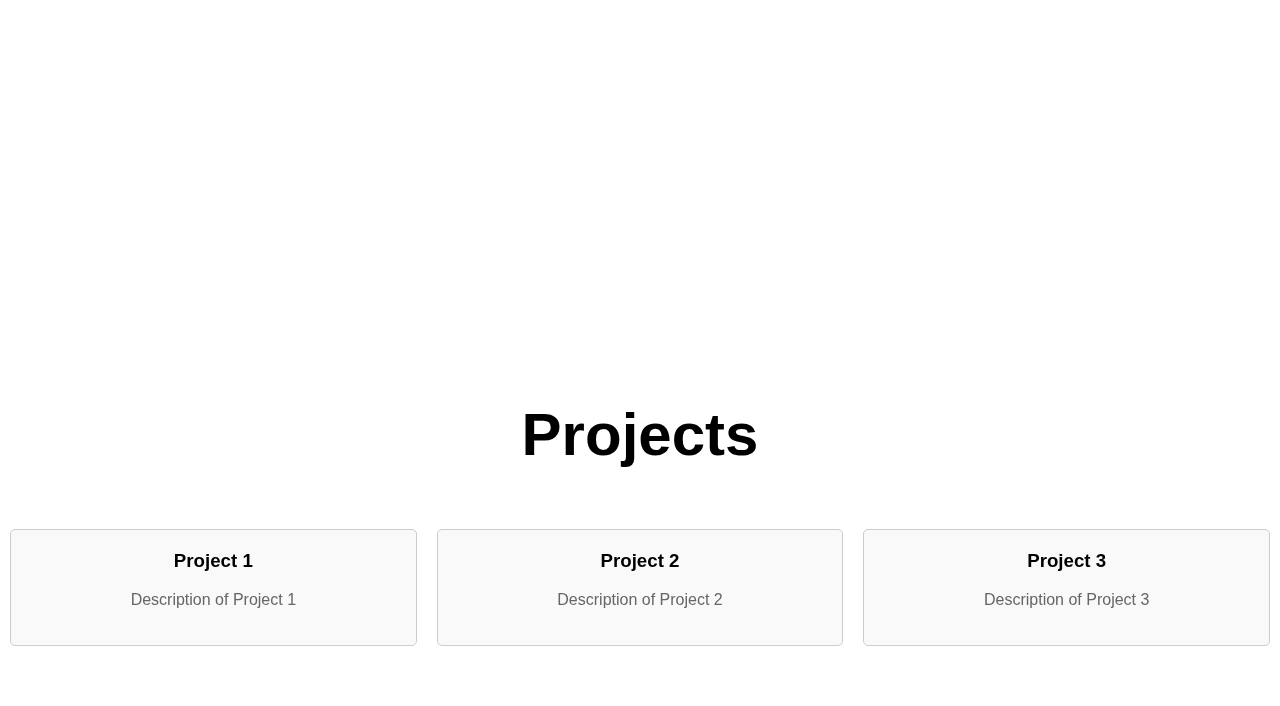
==== commit 3b734e24: "about me finsihed" ====
--- a/index.html
+++ b/index.html
@@ -5,6 +5,7 @@
     <meta name="viewport" content="width=device-width, initial-scale=1.0">
     <title>Year 11 Portfolio</title>
     <link rel="stylesheet" href="styles.css">
+    <link rel="icon" href="website logo.png" type="image/png">
 </head>
 <body id="home">
     <div class="topnav" id="navbar">
--- a/styles.css
+++ b/styles.css
@@ -65,7 +65,7 @@
 
 .content {
     text-align: center;
-    margin-top: 50px;
+    margin-top: 100px;
 }
 
 .content h1 {
@@ -76,6 +76,12 @@
 .content h2 {
     font-size: 24px;
     color: #666;
+}
+
+.content .about-content-h2 {
+    font-size: 34px;
+    color: #333 !important;
+    margin-top: 20px;
 }
 
 .centered-text {
@@ -210,4 +216,22 @@
 
 ::-webkit-scrollbar-thumb:hover {
     background: #ffffff;
+}
+
+.about-box {
+    display: inline-block;
+    text-align: left;
+    border: 2px solid #000;
+    padding: 20px;
+    margin: 20px 0;
+    background-color: #f9f9f9;
+    border-radius: 10px;
+    max-width: 600px;
+    line-height: 1.6;
+}
+
+.about-content-h2 {
+    font-size: 24px;
+    color: #333;
+    margin-top: 20px;
 }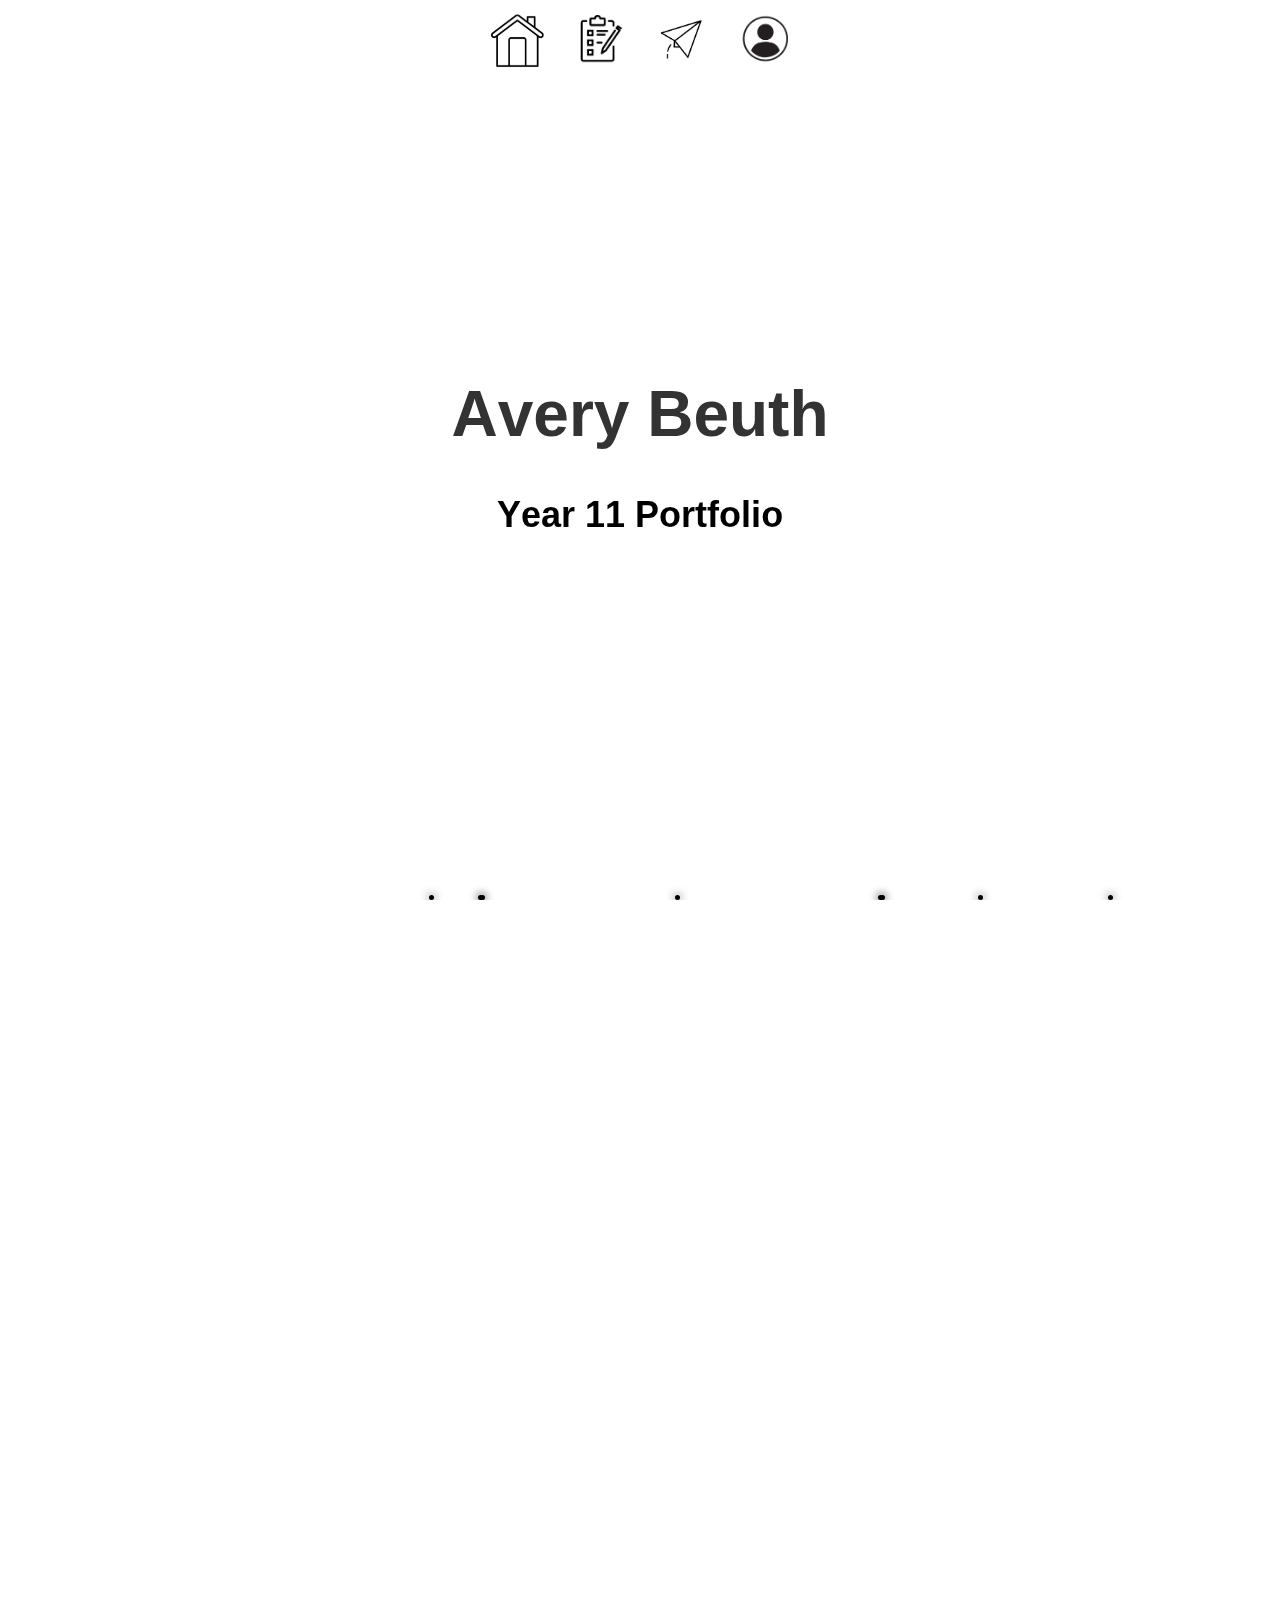
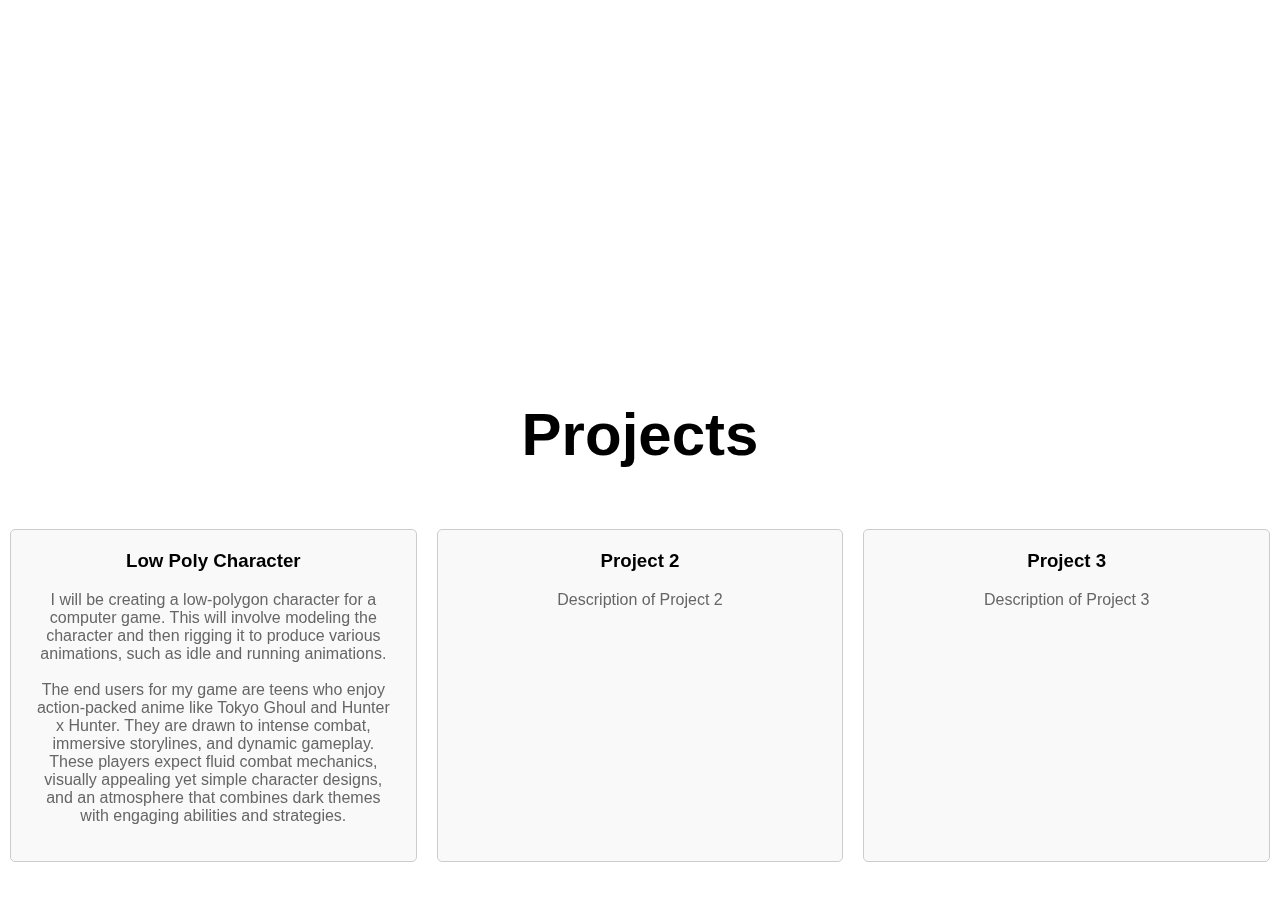
==== commit 156e7228: "project 1" ====
--- a/index.html
+++ b/index.html
@@ -36,8 +36,9 @@
         </h2>
         <div class="project-boxes">
             <div class="project-box">
-                <h3>Project 1</h3>
-                <p>Description of Project 1</p>
+                <h3>Low Poly Character</h3>
+                <p>I will be creating a low-polygon character for a computer game. This will involve modeling the character and then rigging it to produce various animations, such as idle and running animations. <br> <br>The end users for my game are teens who enjoy action-packed anime like Tokyo Ghoul and Hunter x Hunter. They are drawn to intense combat, immersive storylines, and dynamic gameplay. These players expect fluid combat mechanics, visually appealing yet simple character designs, and an atmosphere that combines dark themes with engaging abilities and strategies. 
+                     </p>
             </div>
             <div class="project-box">
                 <h3>Project 2</h3>
--- a/styles.css
+++ b/styles.css
@@ -10,6 +10,7 @@
 body {
     font-family: -apple-system, BlinkMacSystemFont, "Segoe UI", Roboto, "Helvetica Neue", Arial, sans-serif;
     background-color: #ffffff;
+    overflow-x: hidden; 
 }
 
 .topnav {
@@ -234,4 +235,127 @@
     font-size: 24px;
     color: #333;
     margin-top: 20px;
+}
+
+.floating-img {
+    position: absolute;
+    width: 100px; 
+    height: 100px; 
+    opacity: 0.8;
+    z-index: -1;
+    top: 50%;
+    left: 50%;
+    transform: translate(-50%, -50%);
+}
+
+@keyframes float1 {
+    0% {
+        transform: translate(-50%, -50%);
+    }
+    25% {
+        transform: translate(calc(50vw - 50%), -50%);
+    }
+    50% {
+        transform: translate(calc(50vw - 50%), calc(50vh - 50%));
+    }
+    75% {
+        transform: translate(-50%, calc(50vh - 50%));
+    }
+    100% {
+        transform: translate(-50%, -50%);
+    }
+}
+
+@keyframes float2 {
+    0% {
+        transform: translate(-50%, -50%);
+    }
+    25% {
+        transform: translate(calc(-50vw + 50%), -50%);
+    }
+    50% {
+        transform: translate(calc(-50vw + 50%), calc(-50vh + 50%));
+    }
+    75% {
+        transform: translate(-50%, calc(-50vh + 50%));
+    }
+    100% {
+        transform: translate(-50%, -50%);
+    }
+}
+
+@keyframes float3 {
+    0% {
+        transform: translate(-50%, -50%);
+    }
+    25% {
+        transform: translate(calc(50vw - 50%), calc(-50vh + 50%));
+    }
+    50% {
+        transform: translate(calc(-50vw + 50%), calc(50vh - 50%));
+    }
+    75% {
+        transform: translate(calc(50vw - 50%), calc(50vh - 50%));
+    }
+    100% {
+        transform: translate(-50%, -50%);
+    }
+}
+
+@keyframes float4 {
+    0% {
+        transform: translate(-50%, -50%);
+    }
+    25% {
+        transform: translate(calc(-50vw + 50%), calc(50vh - 50%));
+    }
+    50% {
+        transform: translate(calc(50vw - 50%), calc(-50vh + 50%));
+    }
+    75% {
+        transform: translate(calc(-50vw + 50%), calc(-50vh + 50%));
+    }
+    100% {
+        transform: translate(-50%, -50%);
+    }
+}
+
+#css-img-1 {
+    animation: float1 10s linear infinite;
+    animation-delay: 0s;
+}
+
+#css-img-2 {
+    animation: float2 10s linear infinite;
+    animation-delay: 1s;
+}
+
+#blender-img-1 {
+    animation: float3 10s linear infinite;
+    animation-delay: 2s;
+}
+
+#blender-img-2 {
+    animation: float4 10s linear infinite;
+    animation-delay: 3s;
+}
+
+#html-img-1 {
+    animation: float1 10s linear infinite;
+    animation-delay: 4s;
+}
+
+#html-img-2 {
+    animation: float2 10s linear infinite;
+    animation-delay: 5s;
+}
+
+#js-img-1 {
+    animation: float3 10s linear infinite;
+    animation-delay: 6s;
+}
+
+#js-img-2 {
+    animation: float4 10s linear infinite;
+    animation-delay: 7s;
 }